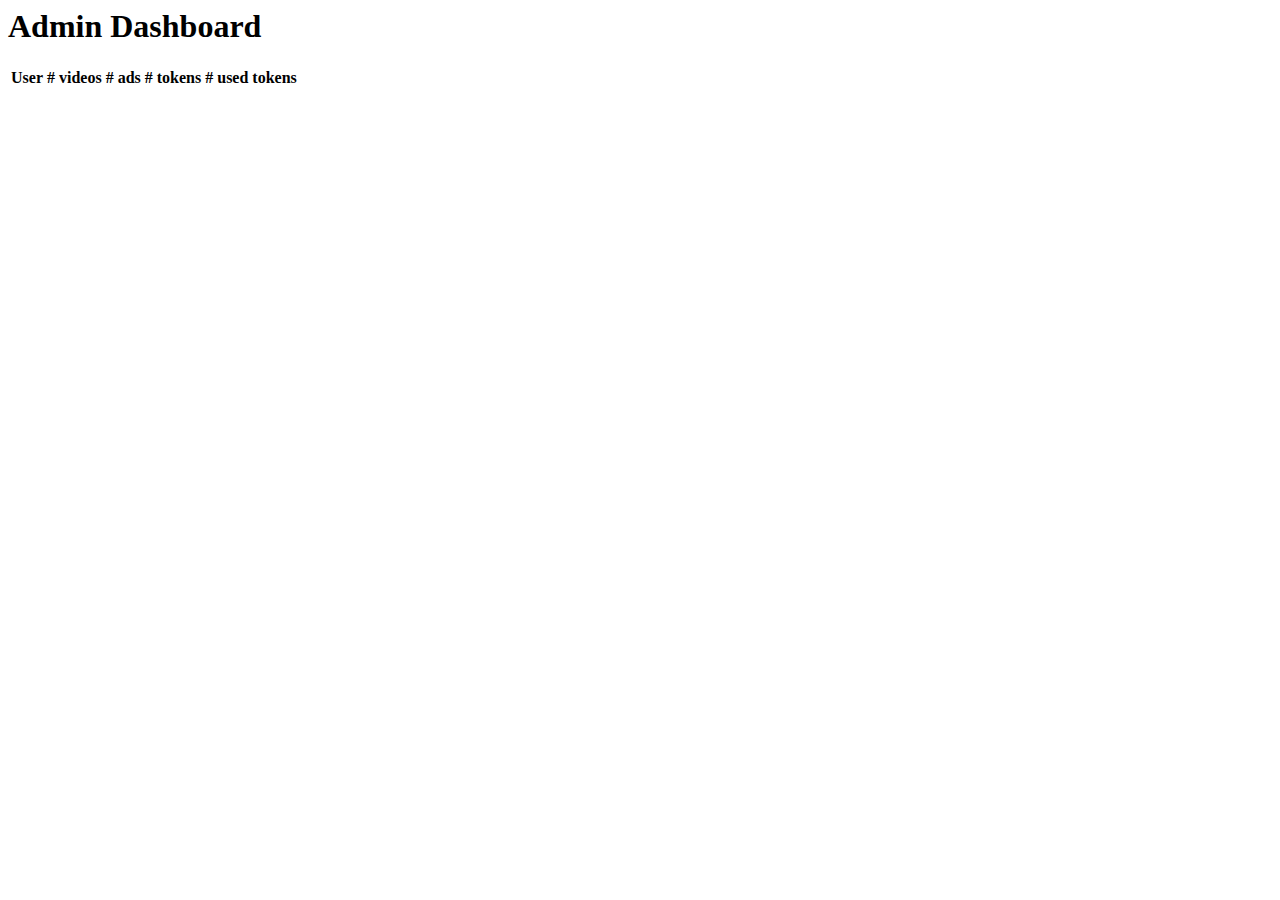
==== admin-dashboard.html @ a3ea3656 "admin and user dashboards" ====
<html>
    <head>
        <link rel="stylesheet" href="hourlymotion.css">
    </head>
    <body>
        <h1>Admin Dashboard</h1>
        <table id='data'>
            <tr>
                <th>User</th>
                <th># videos</th>
                <th># ads</th>
                <th># tokens</th>
                <th># used tokens</th>
            </tr>
        </table>
        <script>
            fetch('/admin-data', {
                method: 'GET'
            }).then(
                response => response.text()
            ).then(
                data => {
                    data = JSON.parse(data);
                    var table = document.getElementById('data');
                    for (i in data) {
                        var user = data[i];
                        var row = table.insertRow(i+1);
                        var userCell = row.insertCell(0);
                        var videosCell = row.insertCell(1);
                        var adsCell = row.insertCell(2);
                        var tokensCell = row.insertCell(3);
                        var usedTokensCell = row.insertCell(4);
                        userCell.innerHTML = user.Xid;
                        videosCell.innerHTML = user.Videos;
                        adsCell.innerHTML = user.Ads;
                        tokensCell.innerHTML = user.Tokens;
                        usedTokensCell.innerHTML = user.UsedTokens;
                    }
                }
            );
        </script>
    </body>
</html>
---- hourlymotion.css ----
/*#dm-login {
    background-color:dodgerblue;
}

#fb-login {
    width:200px;
    height:50px;
}*/

#player {
    display: block;
    margin-top: 30px;
}
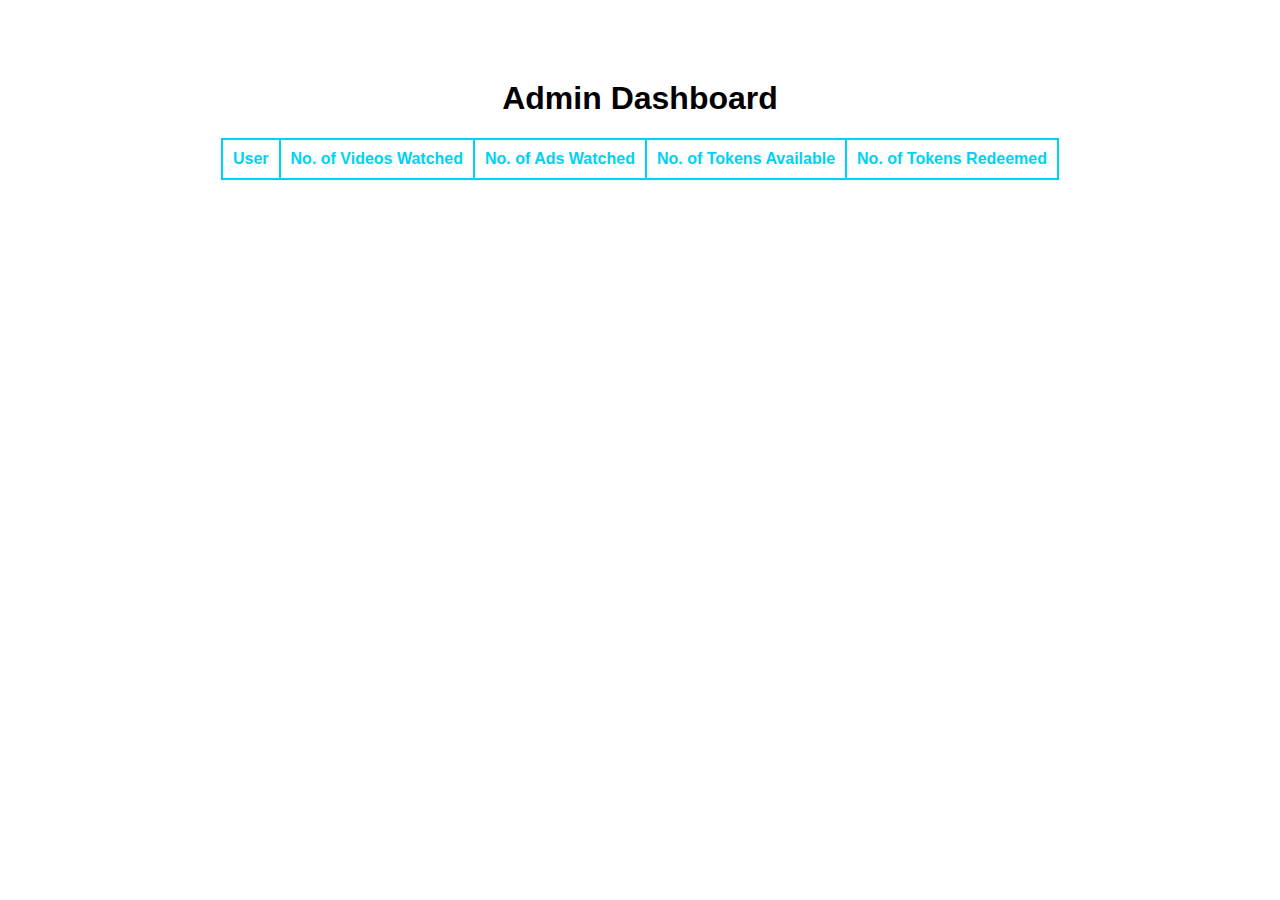
==== commit 49728ef1: "Admin dashboard style changes" ====
--- a/admin-dashboard.html
+++ b/admin-dashboard.html
@@ -3,16 +3,18 @@
         <link rel="stylesheet" href="hourlymotion.css">
     </head>
     <body>
-        <h1>Admin Dashboard</h1>
-        <table id='data'>
-            <tr>
-                <th>User</th>
-                <th># videos</th>
-                <th># ads</th>
-                <th># tokens</th>
-                <th># used tokens</th>
-            </tr>
-        </table>
+        <div id="userDashboardCenter">
+            <h1>Admin Dashboard</h1>
+            <table id='data'>
+                <tr>
+                    <th>User</th>
+                    <th>No. of Videos Watched</th>
+                    <th>No. of Ads Watched</th>
+                    <th>No. of Tokens Available</th>
+                    <th>No. of Tokens Redeemed</th>
+                </tr>
+            </table>
+        </div>
         <script>
             fetch('/admin-data', {
                 method: 'GET'
--- a/hourlymotion.css
+++ b/hourlymotion.css
@@ -7,7 +7,83 @@
     height:50px;
 }*/
 
+body {
+    font-family: "Arial", "Verdana", sans-serif
+}
+
 #player {
     display: block;
     margin-top: 30px;
+}
+
+#userDashboardCenter {
+    margin-top: 80px;
+    margin-left: auto;
+    margin-right: auto;
+    width: 70%;
+    text-align: center;
+}
+
+.squaresLeft {
+    float: left;
+    text-align: center;
+}
+
+.row {
+    width: 500px;
+    margin-left: auto;
+    margin-right: auto;
+}
+
+.sqleft {
+    float: left;
+}
+
+.squares {
+    border-style: solid;
+    border-width: 5px;
+    border-color: #00d2f3;
+    width: 180px;
+    background-color: #00d2f3;
+    text-align: center;
+    margin-top: 25px;
+    display:inline-block;
+    margin-left: 25px;
+}
+
+.squareimg {
+    width: 120px;
+    height: 100px;
+    background-color: #00d2f3;
+}
+
+.squarevalue {
+    margin-top: 5px;
+    background-color: ghostwhite;
+    padding-top: 3px;
+    padding-bottom: 3px;
+    font-size: 20px;
+    font-weight: 800;
+    color: #00d2f3;
+    height: 30px;
+}
+
+.squaredesc {
+    display: inline-block;
+}
+
+#data {
+    margin-left: auto;
+    margin-right: auto;
+    border-collapse: collapse;
+}
+
+table, th, td {
+    border: 2px solid #00d2f3;
+    padding: 10px;
+}
+
+th {
+    text-align: left;
+    color: #00d2f3;
 }